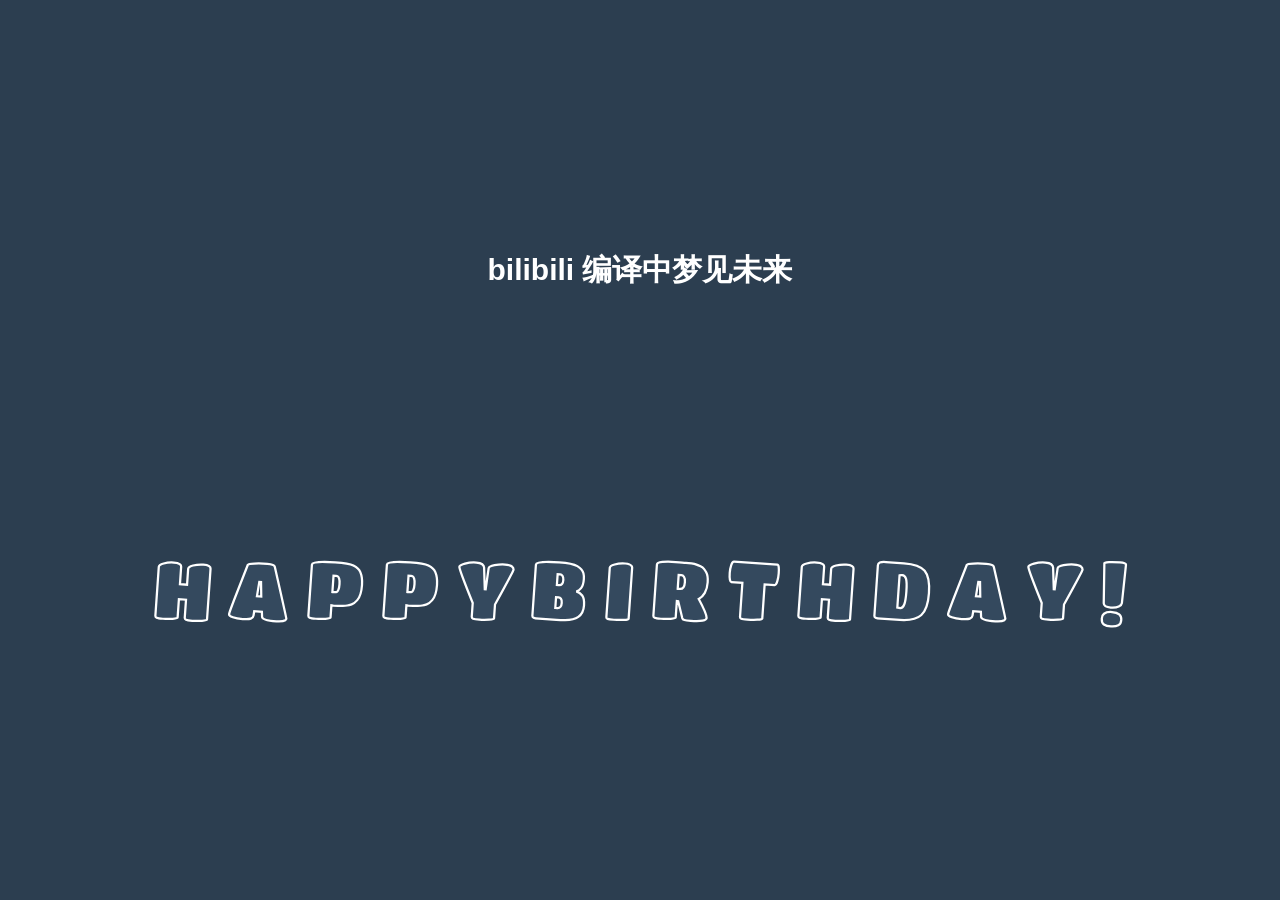
==== 202010/2020-10-22/happybirth/index.html @ 93fa6c04 "index3" ====
<!DOCTYPE html>
<html lang="zh-Hans">

<head>
    <meta charset="UTF-8">
    <meta name="viewport" content="width=device-width, initial-scale=1.0">
    <title>编译中梦见未来</title>
    <link rel="stylesheet" href="style.css">
</head>

<body>
    <div class="channel">
        bilibili 编译中梦见未来
    </div>
    <div class="container">
        <span style="--i:1">H</span>
        <span style="--i:2">A</span>
        <span style="--i:3">P</span>
        <span style="--i:4">P</span>
        <span style="--i:5">Y</span>
        <span style="--i:6">B</span>
        <span style="--i:7">I</span>
        <span style="--i:8">R</span>
        <span style="--i:9">T</span>
        <span style="--i:10">H</span>
        <span style="--i:11">D</span>
        <span style="--i:12">A</span>
        <span style="--i:13">Y</span>
        <span style="--i:14">!</span>
    </div>
</body>

</html>
---- 202010/2020-10-22/happybirth/style.css ----
/* 加载一个字体 */

@import url("https://fonts.googleapis.com/css2?family=Titan+One&display=swap");

/* 基础样式 */

:root {
    --background-color: #2c3e50;
    --border-color: #7591AD;
    --text-color: #34495e;
    --color1: #EC3E27;
    --color2: #fd79a8;
    --color3: #0984e3;
    --color4: #00b894;
    --color5: #fdcb6e;
    --color6: #e056fd;
    --color7: #F97F51;
    --color8: #BDC581;
}

* {
    margin: 0;
    padding: 0;
}

html {
    font-size: 14px;
}

body {
    width: 100vw;
    height: 100vh;
    background-color: var(--background-color);
    display: flex;
    justify-content: center;
    align-items: center;
    font-family: 'Montserrat', sans-serif, Arial, 'Microsoft Yahei';
}

.channel {
    position: absolute;
    width: 80%;
    text-align: center;
    top: 50%;
    left: 50%;
    transform: translate(-50%, -200px);
    font-size: 30px;
    font-weight: bold;
    color: #fff;
}


/* 核心样式 */

.container {
    width: 100vw;
    text-align: center;
    /* 预先加载的字体 */
    font-family: "Titan One";
    color: var(--text-color);
    font-size: 80px;
}

.container span {
    -webkit-text-stroke: 2.25px #fff;
    display: inline-block;
    animation: animate 4s ease-in-out infinite both;
    animation-delay: calc(var(--i) * 120ms);
}

@keyframes animate {
    0% {
        text-shadow: 0 0px var(--color1), 0 0px var(--color2);
        transform: translateY(150%) rotate(4deg);
    }
    33.3% {
        text-shadow: 0 80px var(--color3), 0 150px var(--color4);
    }
    50% {
        text-shadow: 0 0px var(--color5), 0 0px var(--color6);
        transform: translateY(0) rotate(0deg);
    }
    66.6% {
        text-shadow: 0 -80px var(--color7), 0 -150px var(--color8);
    }
    100% {
        text-shadow: 0 0px var(--color1), 0 0px var(--color2);
        transform: translateY(150%) rotate(4deg);
    }
}
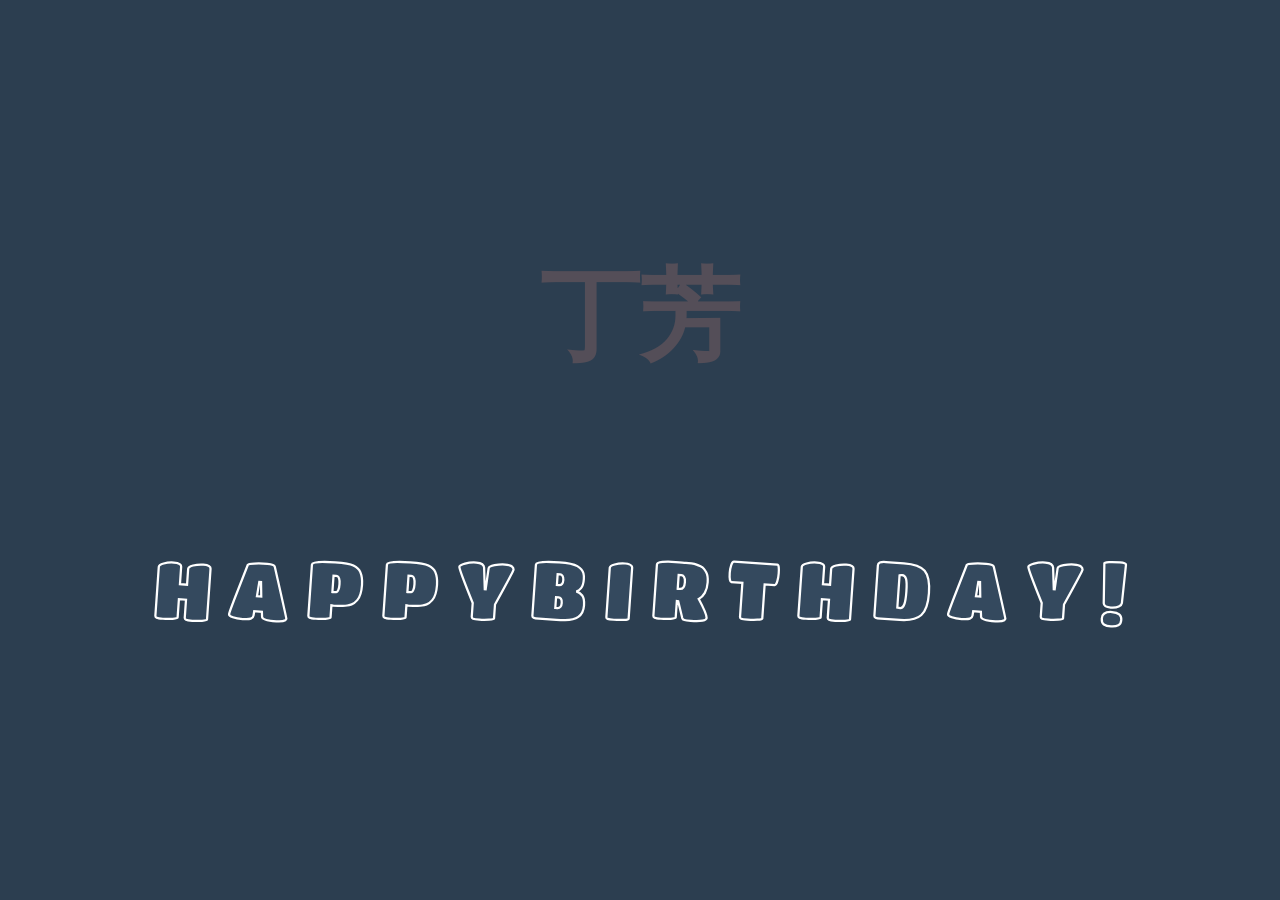
==== commit 49a0e23e: "birth" ====
--- a/202010/2020-10-22/happybirth/index.html
+++ b/202010/2020-10-22/happybirth/index.html
@@ -1,33 +1,32 @@
 <!DOCTYPE html>
 <html lang="zh-Hans">
+  <head>
+    <meta charset="UTF-8" />
+    <meta name="viewport" content="width=device-width, initial-scale=1.0" />
+    <title>dddddf | 永远热忱</title>
+    <link rel="stylesheet" href="style.css" />
+  </head>
 
-<head>
-    <meta charset="UTF-8">
-    <meta name="viewport" content="width=device-width, initial-scale=1.0">
-    <title>编译中梦见未来</title>
-    <link rel="stylesheet" href="style.css">
-</head>
-
-<body>
+  <body>
     <div class="channel">
-        bilibili 编译中梦见未来
+<!--       To-->
+      <h1>丁芳</h1>
     </div>
     <div class="container">
-        <span style="--i:1">H</span>
-        <span style="--i:2">A</span>
-        <span style="--i:3">P</span>
-        <span style="--i:4">P</span>
-        <span style="--i:5">Y</span>
-        <span style="--i:6">B</span>
-        <span style="--i:7">I</span>
-        <span style="--i:8">R</span>
-        <span style="--i:9">T</span>
-        <span style="--i:10">H</span>
-        <span style="--i:11">D</span>
-        <span style="--i:12">A</span>
-        <span style="--i:13">Y</span>
-        <span style="--i:14">!</span>
+      <span style="--i: 1">H</span>
+      <span style="--i: 2">A</span>
+      <span style="--i: 3">P</span>
+      <span style="--i: 4">P</span>
+      <span style="--i: 5">Y</span>
+      <span style="--i: 6">B</span>
+      <span style="--i: 7">I</span>
+      <span style="--i: 8">R</span>
+      <span style="--i: 9">T</span>
+      <span style="--i: 10">H</span>
+      <span style="--i: 11">D</span>
+      <span style="--i: 12">A</span>
+      <span style="--i: 13">Y</span>
+      <span style="--i: 14">!</span>
     </div>
-</body>
-
-</html>+  </body>
+</html>
--- a/202010/2020-10-22/happybirth/style.css
+++ b/202010/2020-10-22/happybirth/style.css
@@ -49,7 +49,87 @@
     color: #fff;
 }
 
+/*To*/
 
+h1 {
+    position: relative;
+    font-size: 100px;
+    color: #544E58;
+    /* 默认状态为透明度0，不显示 */
+    opacity: 0;
+    /* 增加动画，显示名字 */
+    /* 动画名称show_name */
+    /* 持续2秒 */
+    /* 线性开始结束放慢 */
+    /* 延迟0.5秒 */
+    /* 执行1次 */
+    /* 结束时停在最后一帧 */
+    /* 统一使用show动画 */
+    animation: show 2s ease-in-out 0.5s 1 forwards;
+}
+
+/* 创建动画透明度从开始0到结束1  */
+
+@keyframes show {
+    0% {
+        opacity: 0;
+    }
+    100% {
+        opacity: 1;
+    }
+}
+
+h1::before {
+    position: absolute;
+    /* 这里必须是Unicode编码 */
+    /* 注意：转换完毕去掉\后面的U */
+
+    /*编译中梦见未来*/
+    /*content: '\7f16\8bd1\4e2d\68a6\89c1\672a\6765';*/
+    /*\u4e01\u82b3  丁芳*/
+    content: '\4e01\82b3';
+
+    /* 颜色改为透明让背景色显示出来 */
+    color: transparent;
+    /* 使用linear-gradient函数生成一个渐变“图片”做背景 */
+    /* 渐变颜色随便个人喜好 */
+    background-image: linear-gradient(to right, #bed742, #f8aba6, #585eaa, #ed1941, #7fb80e, #f26522, #ffc20e, #7c8577, #009ad6, #65c294, #f47920, #f15b6c, #2e3a1f);
+    /* 这个谷歌浏览器不起作用 */
+    background-clip: text;
+    /* 谷歌浏览器适配 */
+    -webkit-background-clip: text;
+    /* 制作一个斜矩形遮罩 */
+    /* 使用polygon方法 */
+    /* 矩形需要定义四个角的坐标，顺时针方向定义 */
+    /* 分别为左上、右上、右下、左下 */
+    /* 位置以百分比为单位 */
+    /* 因为要做动画，所有先将遮罩层移除当前可视区域 */
+    clip-path: polygon(-20% 0%, 0% 0%, -10% 100%, -30% 100%);
+    /* 增加动画 */
+    /* 动画名称light */
+    /* 持续时间2秒 */
+    /* 延迟0秒执行 */
+    /* 直接方式循环 */
+    /* 延迟2秒执行等待显示 */
+    animation: light 2s 2s infinite;
+}
+
+/* 初始与结束保持一致 */
+
+/* 中间为最右侧 */
+
+@keyframes light {
+    0% {
+        clip-path: polygon(-20% 0%, 0% 0%, -10% 100%, -30% 100%);
+    }
+    50% {
+        clip-path: polygon(100% 0%, 120% 0%, 110% 100%, 90% 100%);
+    }
+    100% {
+        clip-path: polygon(-20% 0%, 0% 0%, -10% 100%, -30% 100%);
+    }
+}
+/**/
 /* 核心样式 */
 
 .container {
